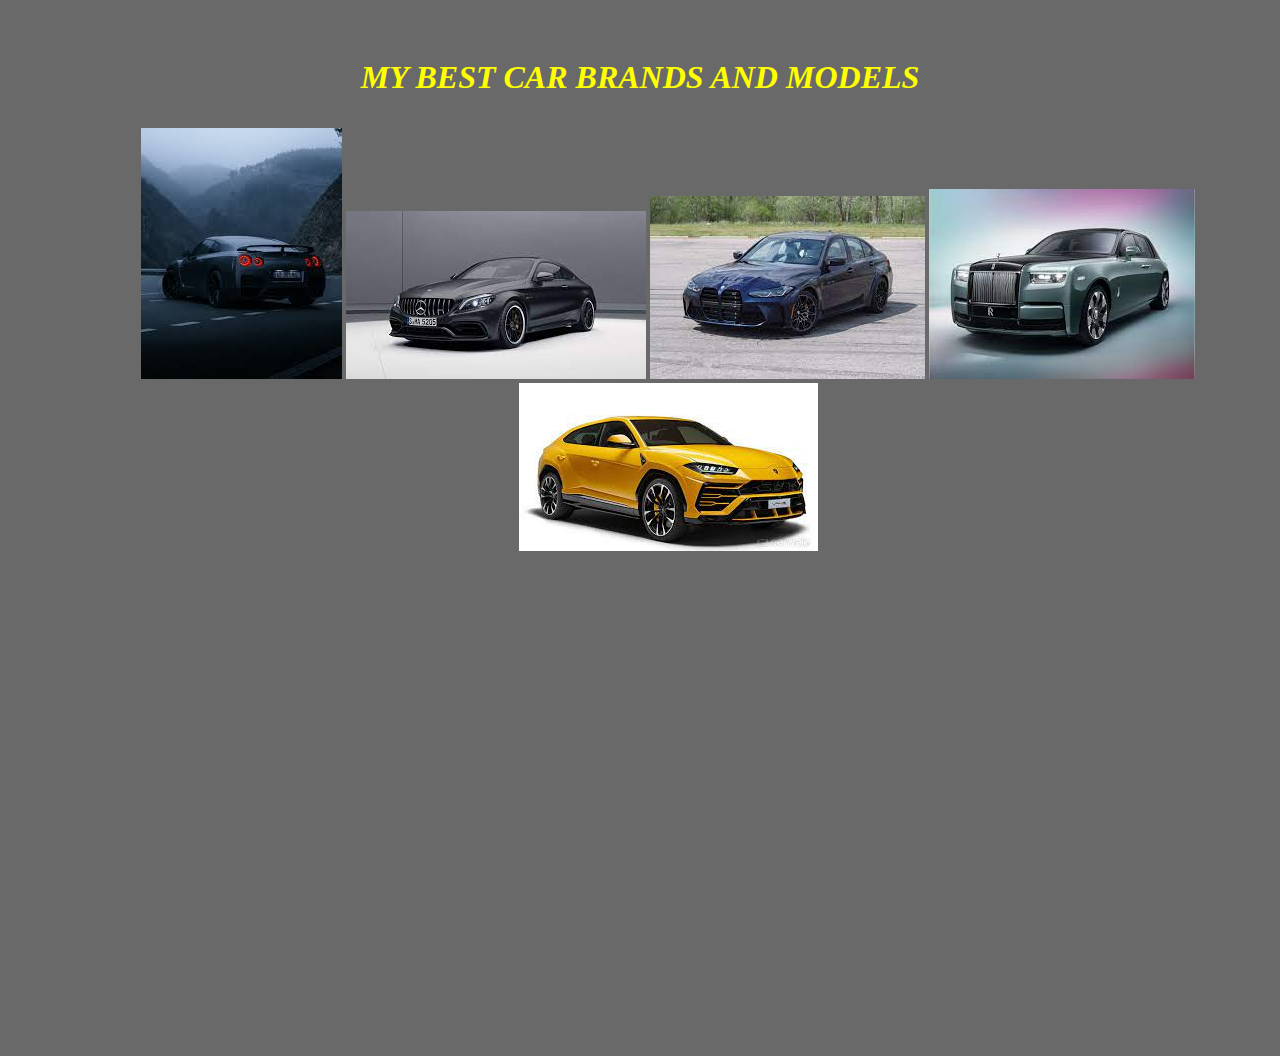
==== make.html @ 916a4109 "carhub" ====
<!DOCTYPE html>
<html lang="en">
<head>
    <meta charset="UTF-8">
    <meta http-equiv="X-UA-Compatible" content="IE=edge">
    <meta name="viewport" content="width=device-width, initial-scale=1.0">
    <title>Carhub</title>
</head>
<body>
    <h1 class="header">my best car brands and models</h1>
    <div class="pics">
    <img src="[data-uri]" alt="gtr">
    <img src="[data-uri]" alt="mercedes">
    <img src="[data-uri]" alt="bmw">
    <img src="[data-uri]" alt="rollsroyce">
    <img src="[data-uri]" alt="lambo">
    </div>
    <link rel="stylesheet" href="make.css">
    <source src="make.js" type="text">
</body>
</html>
---- make.css ----
html,body{
    display:flexbox;
    text-align: center;
    align-items: center;
    padding: 10px;
    background-color: dimgrey;
}
.header{
  color:yellow;
  text-transform: uppercase;
  text-align: center;
  justify-content: center;
  padding: 10px;
  font-style: italic;

}
.pics{
    width: 100vw;
    height: 100vh;
    background-color: dimgrey;
    padding: auto;
    object-fit: contain;

}
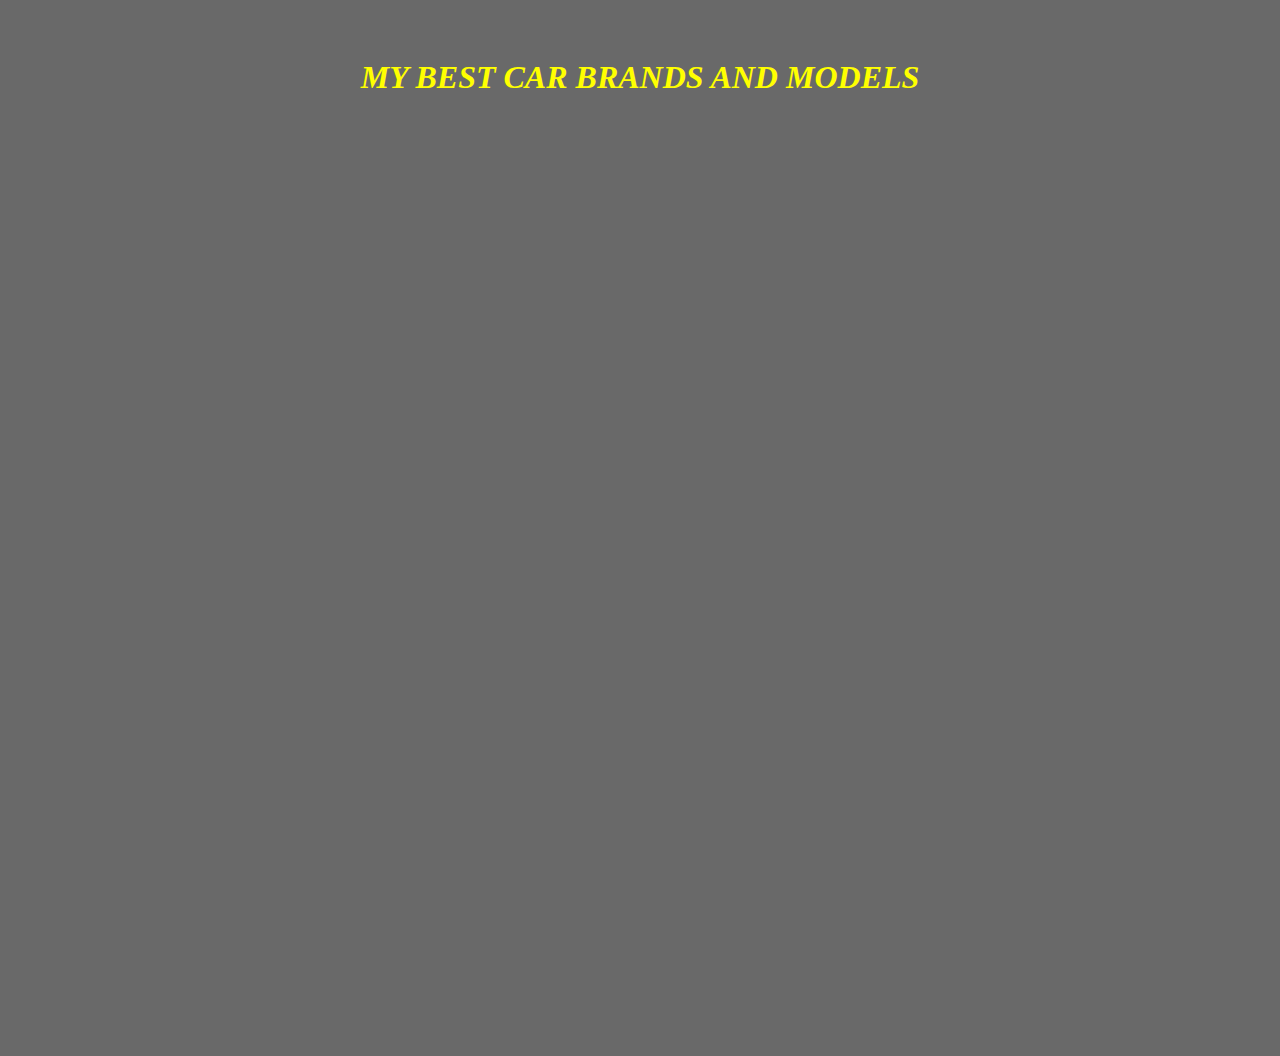
==== commit 2336e9e1: "js styling" ====
--- a/make.html
+++ b/make.html
@@ -8,14 +8,9 @@
 </head>
 <body>
     <h1 class="header">my best car brands and models</h1>
-    <div class="pics">
-    <img src="[data-uri]" alt="gtr">
-    <img src="[data-uri]" alt="mercedes">
-    <img src="[data-uri]" alt="bmw">
-    <img src="[data-uri]" alt="rollsroyce">
-    <img src="[data-uri]" alt="lambo">
-    </div>
+
+    <div id="images" class="pics"></div>
     <link rel="stylesheet" href="make.css">
-    <source src="make.js" type="text">
+    <script src="make.js"></script>
 </body>
 </html>--- a/make.css
+++ b/make.css
@@ -20,5 +20,11 @@
     background-color: dimgrey;
     padding: auto;
     object-fit: contain;
+    display: flex;
 
+}
+
+.imgs{
+    /*height: 25%;
+    width: 25%;*/
 }